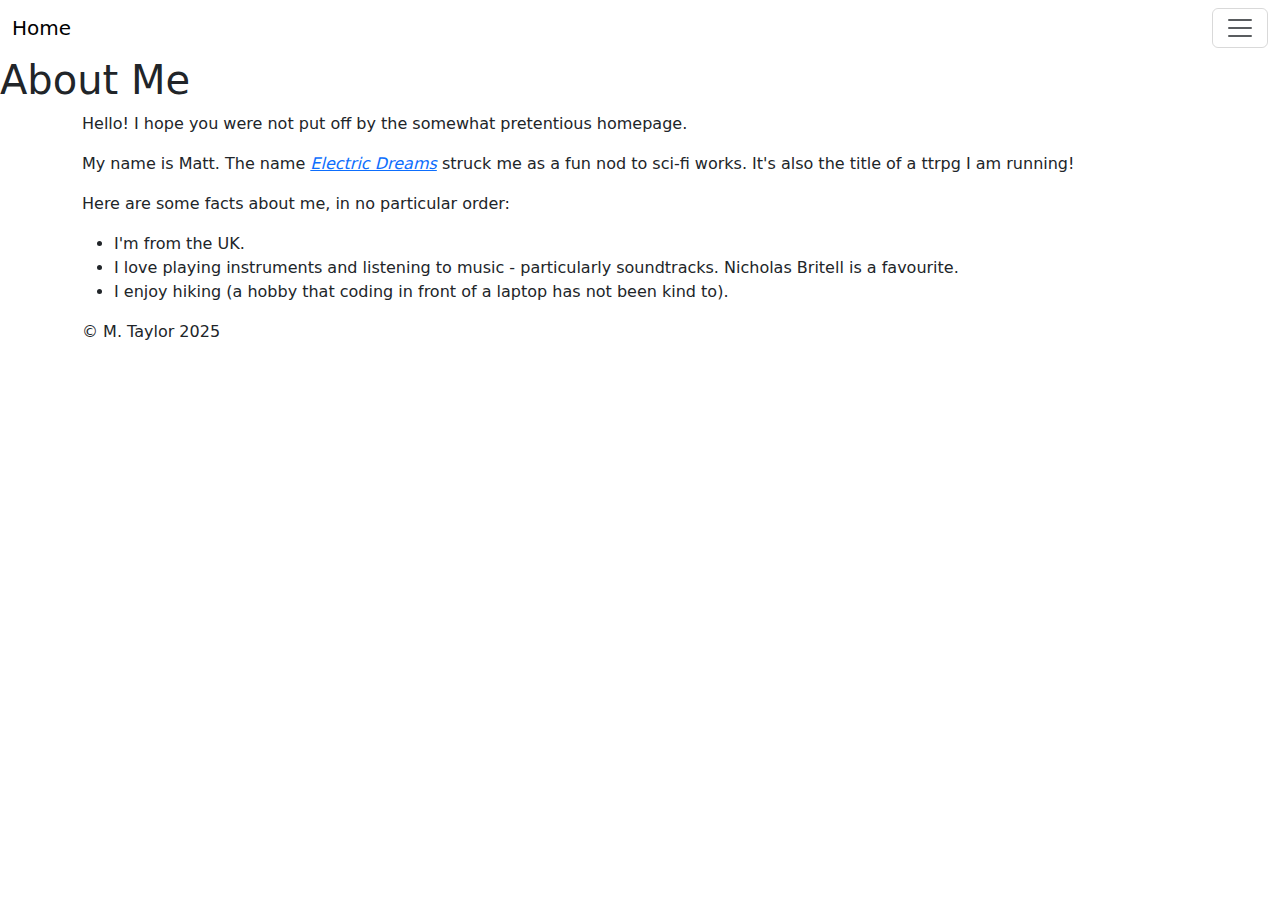
==== About_Me.html @ ffba605b "Add files via upload" ====
<!DOCTYPE html>

<html lang="en">
    <head>
        <meta charset="utf-8">
        <meta name="viewport" content="width=device-width, initial-scale=1">
        <link href="https://cdn.jsdelivr.net/npm/bootstrap@5.3.3/dist/css/bootstrap.min.css" rel="stylesheet" integrity="sha384-QWTKZyjpPEjISv5WaRU9OFeRpok6YctnYmDr5pNlyT2bRjXh0JMhjY6hW+ALEwIH" crossorigin="anonymous">
        <script src="https://cdn.jsdelivr.net/npm/bootstrap@5.3.3/dist/js/bootstrap.bundle.min.js" integrity="sha384-YvpcrYf0tY3lHB60NNkmXc5s9fDVZLESaAA55NDzOxhy9GkcIdslK1eN7N6jIeHz" crossorigin="anonymous"></script>
        <link href="styles.css" rel="stylesheet">
        <title>About Me</title>
    </head>
    <body>
        <header>
            <nav class="navbar">
                <div class="container-fluid">
                    <a class="navbar-brand" href="https://scaling-space-invention-pjwqggjwg6j7274j5-8080.app.github.dev/index.html">Home</a>
                    <button class="navbar-toggler" type="button" data-bs-toggle="collapse" data-bs-target="#collapsibleNavbar" aria-controls="collapsibleNavbar" aria-expanded="false" aria-label="Toggle navigation">
                        <span class="navbar-toggler-icon"></span>
                    </button>
                    <div class="collapse navbar-collapse" id="collapsibleNavbar">
                        <ul class="navbar-nav">
                            <li class="nav-item">
                                <a class="nav-link" href="https://scaling-space-invention-pjwqggjwg6j7274j5-8080.app.github.dev/index.html">Home</a>
                            </li>
                            <li class="nav-item">
                                <a class="nav-link" href="https://scaling-space-invention-pjwqggjwg6j7274j5-8080.app.github.dev/about_me.html">About Me</a>
                            </li>
                            <li class="nav-item">
                                <a class="nav-link" href="https://scaling-space-invention-pjwqggjwg6j7274j5-8080.app.github.dev/checklist.html">Checklist</a>
                            </li>
                            <li class="nav-item">
                                <a class="nav-link" href="https://scaling-space-invention-pjwqggjwg6j7274j5-8080.app.github.dev/switch.html">The Switch</a>
                            </li>
                        </ul>
                    </div>
                </div>
            </nav>
        </header>
        <main>
            <div class="header">
                <h1>About Me</h1>
            </div>
            <div class="container">
                <p>Hello! I hope you were not put off by the somewhat pretentious homepage.</p>
                <p>My name is Matt. The name <a id="electric_dreams" href="https://en.wikipedia.org/wiki/Electric_Dreams_(2017_TV_series)"><i>Electric Dreams</i></a> struck me as a fun nod to sci-fi works. It's also the title of a ttrpg I am running!</p>
                <p>Here are some facts about me, in no particular order:</p>
                <ul>
                    <li>I'm from the UK.</li>
                    <li>I love playing instruments and listening to music - particularly soundtracks. Nicholas Britell is a favourite.</li>
                    <li>I enjoy hiking (a hobby that coding in front of a laptop has not been kind to).</li>
                </ul>
            </div>
        </main>
        <footer>
            <div class="container">
                <div class="footer">
                    <p>© M. Taylor 2025</p>
                </div>
            </div>
        </footer>
    </body>
</html>
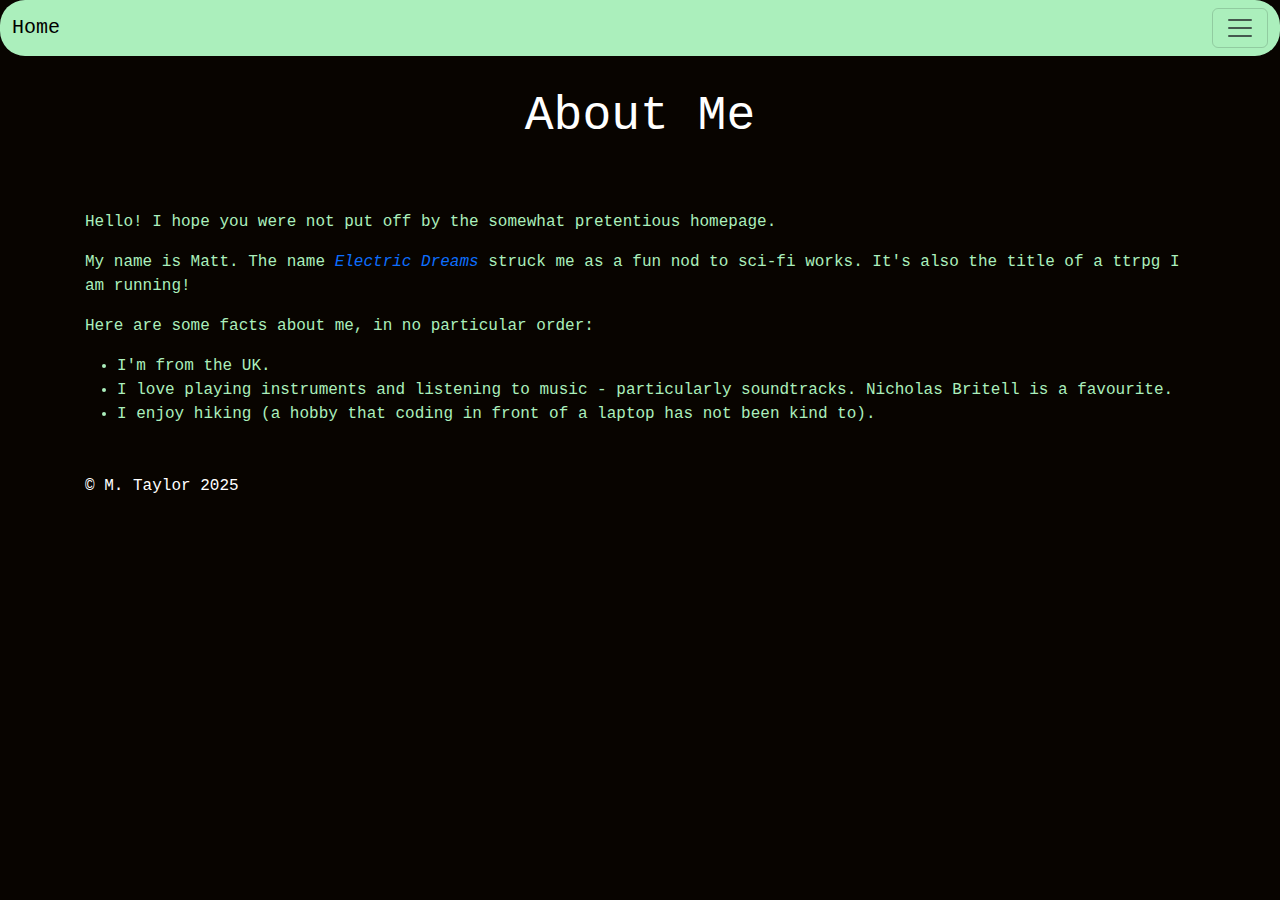
==== commit 5bfc1028: "Update About_Me.html" ====
--- a/About_Me.html
+++ b/About_Me.html
@@ -13,23 +13,23 @@
         <header>
             <nav class="navbar">
                 <div class="container-fluid">
-                    <a class="navbar-brand" href="https://scaling-space-invention-pjwqggjwg6j7274j5-8080.app.github.dev/index.html">Home</a>
+                    <a class="navbar-brand" href="https://mj-nt.github.io/First_Website/">Home</a>
                     <button class="navbar-toggler" type="button" data-bs-toggle="collapse" data-bs-target="#collapsibleNavbar" aria-controls="collapsibleNavbar" aria-expanded="false" aria-label="Toggle navigation">
                         <span class="navbar-toggler-icon"></span>
                     </button>
                     <div class="collapse navbar-collapse" id="collapsibleNavbar">
                         <ul class="navbar-nav">
                             <li class="nav-item">
-                                <a class="nav-link" href="https://scaling-space-invention-pjwqggjwg6j7274j5-8080.app.github.dev/index.html">Home</a>
+                                <a class="nav-link" href="https://mj-nt.github.io/First_Website/">Home</a>
                             </li>
                             <li class="nav-item">
-                                <a class="nav-link" href="https://scaling-space-invention-pjwqggjwg6j7274j5-8080.app.github.dev/about_me.html">About Me</a>
+                                <a class="nav-link" href="https://mj-nt.github.io/First_Website/About_Me.html">About Me</a>
                             </li>
                             <li class="nav-item">
-                                <a class="nav-link" href="https://scaling-space-invention-pjwqggjwg6j7274j5-8080.app.github.dev/checklist.html">Checklist</a>
+                                <a class="nav-link" href="https://mj-nt.github.io/First_Website/Checklist.html">Checklist</a>
                             </li>
                             <li class="nav-item">
-                                <a class="nav-link" href="https://scaling-space-invention-pjwqggjwg6j7274j5-8080.app.github.dev/switch.html">The Switch</a>
+                                <a class="nav-link" href="https://mj-nt.github.io/First_Website/Switch.html">The Switch</a>
                             </li>
                         </ul>
                     </div>
--- a/styles.css
+++ b/styles.css
@@ -0,0 +1,82 @@
+body {
+    background-color: #080400;
+    color: #abefbc;
+    font-family: 'Courier New', monospace;
+    font-size: 1rem;
+    font-weight: 400;
+    line-height: 1.5;
+    margin: 0;
+    text-align: left;
+}
+
+a:link#electric_dreams {
+    text-decoration: none;
+}
+
+a:hover#electric_dreams {
+    color: #fff;
+}
+
+#the_switch {
+    display: flex;
+    justify-content: center;
+    align-items: center;
+    height: 200px;
+    width: 350px;
+    border: 3px solid #abefbc;
+}
+
+.centered-heading {
+    text-align: center;
+    padding: 2rem;
+}
+
+.container {
+    margin-left: auto;
+    margin-right: auto;
+    padding-left: 15px;
+    padding-right: 15px;
+}
+
+.footer {
+    color: #fff;
+    margin-top: 3rem;
+}
+
+.header {
+    color: #fff;
+    margin-bottom: 1.5rem;
+    padding: 2rem 1rem;
+    text-align: center;
+}
+
+.nav-item {
+    padding: 0.25rem;
+}
+
+.nav-link {
+    border-radius: 25px;
+}
+
+.nav-link:hover {
+    background-color: #0a0101;
+    color: #abefbc;
+}
+
+h1 {
+    font-size: 48px;
+}
+
+h2 {
+    font-size: 36px;
+    margin: 2rem 0 2rem;
+}
+
+nav {
+    border-radius: 25px;
+    background-color: #abefbc;
+    color: #0a0101;
+    padding: 1rem;
+    text-align: center;
+}
+
